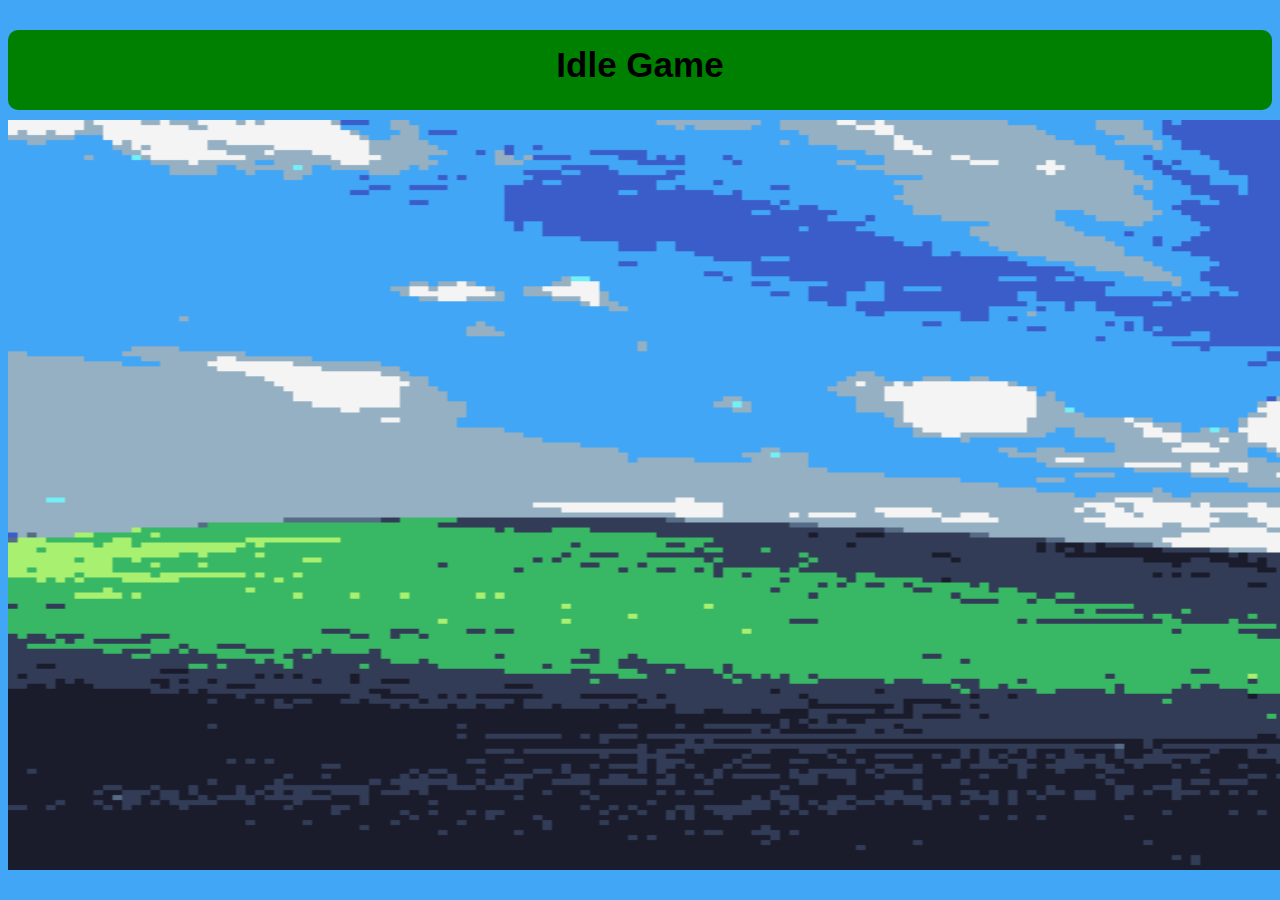
==== src/index.html @ c7fcfba6 "Initial commit" ====
<!DOCTYPE html>
<html lang="en">
<head>
    <meta charset="UTF-8">
    <meta name="viewport" content="width=device-width, initial-scale=1.0">
    <title>Idle Game</title>
    <link rel="stylesheet" href="styles.css">
</head>
<body>
    <h1 align-item="center">Idle Game</h1>
    <img width="1900" height="750" src="../assets/download (5).png" alt="wallpaper">
    <div>

    </div>
</body>
</html>
---- src/styles.css ----
h1 {
    justify-content: center;
    display: flex;
    font-family:'Trebuchet MS', 'Lucida Sans Unicode', 'Lucida Grande', 'Lucida Sans', Arial, sans-serif ;
    background-color: green;
    border-radius: 10px;
    height: 65px;
    font-size: 35px;
    padding-top: 15px;
    margin-top: 30px;
    margin-bottom: 10px;
}

img {
    width: 1080;
}

body {
 background-color: #41a6f6;
}
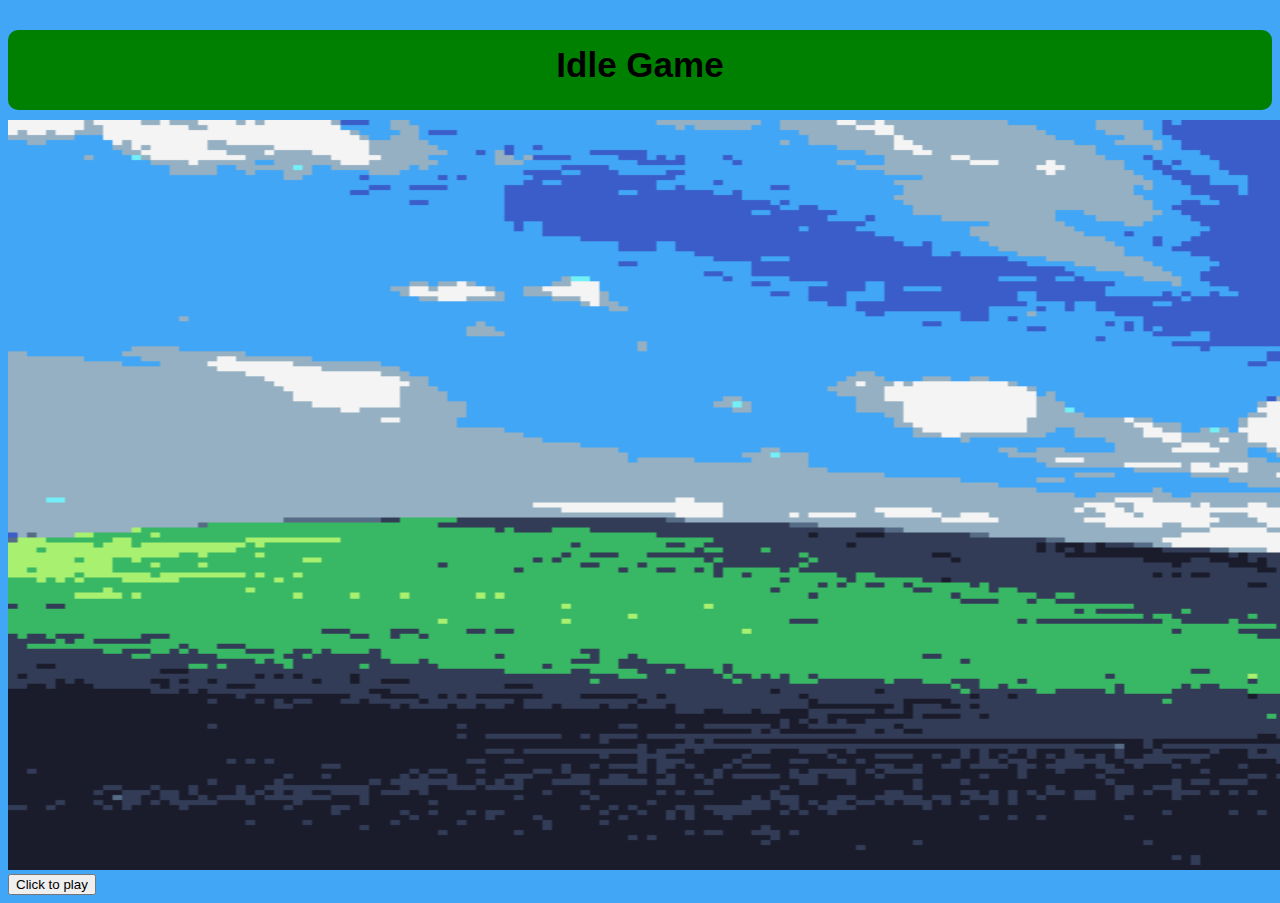
==== commit 0babbe53: "Update index.html" ====
--- a/src/index.html
+++ b/src/index.html
@@ -9,6 +9,7 @@
 <body>
     <h1 align-item="center">Idle Game</h1>
     <img width="1900" height="750" src="../assets/download (5).png" alt="wallpaper">
+    <button class="btn">Click to play</button>
     <div>
 
     </div>
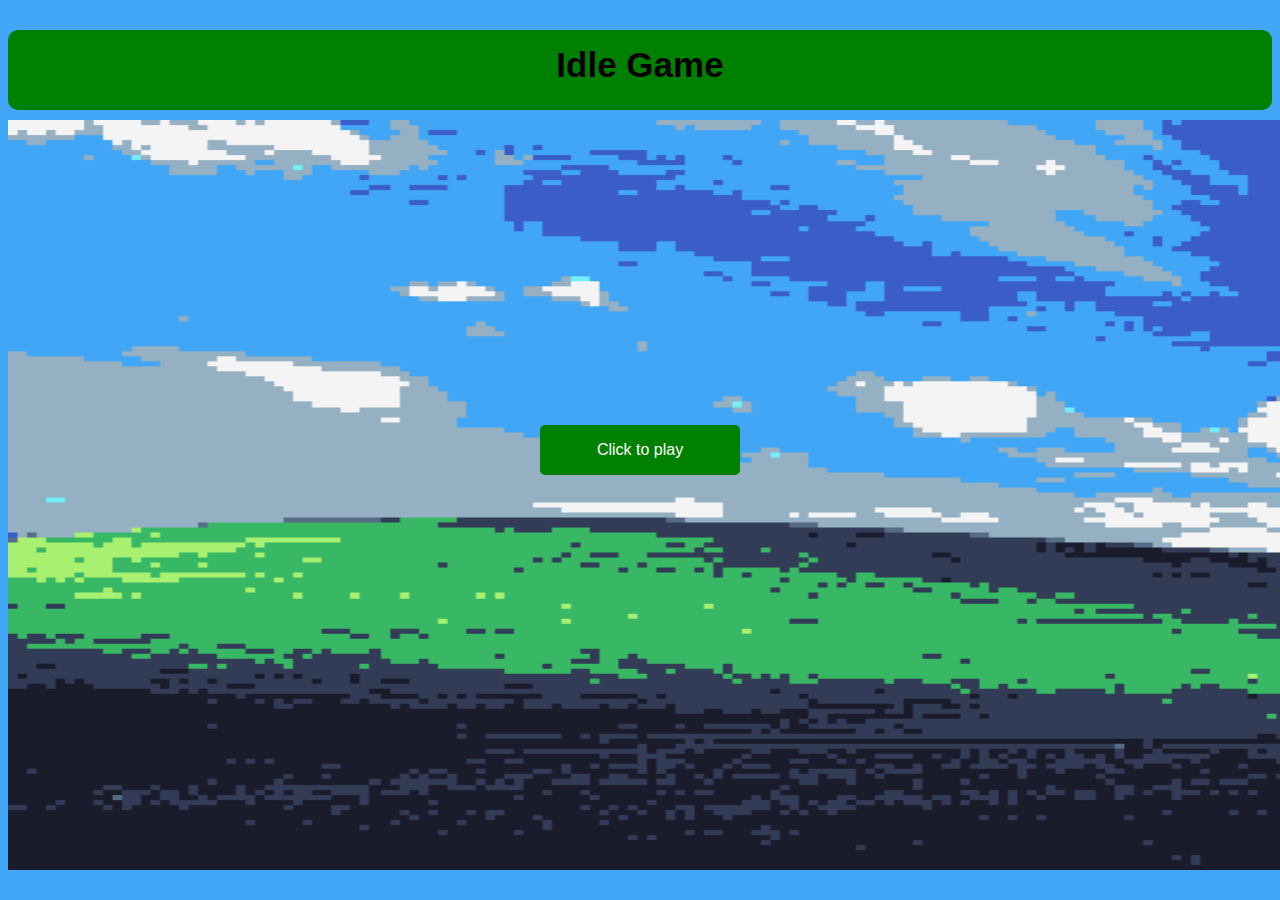
==== commit 2fc8ac76: "added a button" ====
--- a/src/index.html
+++ b/src/index.html
@@ -7,11 +7,10 @@
     <link rel="stylesheet" href="styles.css">
 </head>
 <body>
+    <div>
     <h1 align-item="center">Idle Game</h1>
     <img width="1900" height="750" src="../assets/download (5).png" alt="wallpaper">
     <button class="btn">Click to play</button>
-    <div>
-
     </div>
 </body>
 </html>--- a/src/styles.css
+++ b/src/styles.css
@@ -17,4 +17,21 @@
 
 body {
  background-color: #41a6f6;
+}
+
+.btn{
+  position: absolute;
+  top: 50%;
+  left: 50%;
+  transform: translate(-50%, -50%);
+  -ms-transform: translate(-50%, -50%);
+  color: white;
+  font-size: 16px;
+  padding: 12px 24px;
+  border: none;
+  cursor: pointer;
+  border-radius: 5px;
+  height: 50px;
+  width: 200px;
+  background-color: green;
 }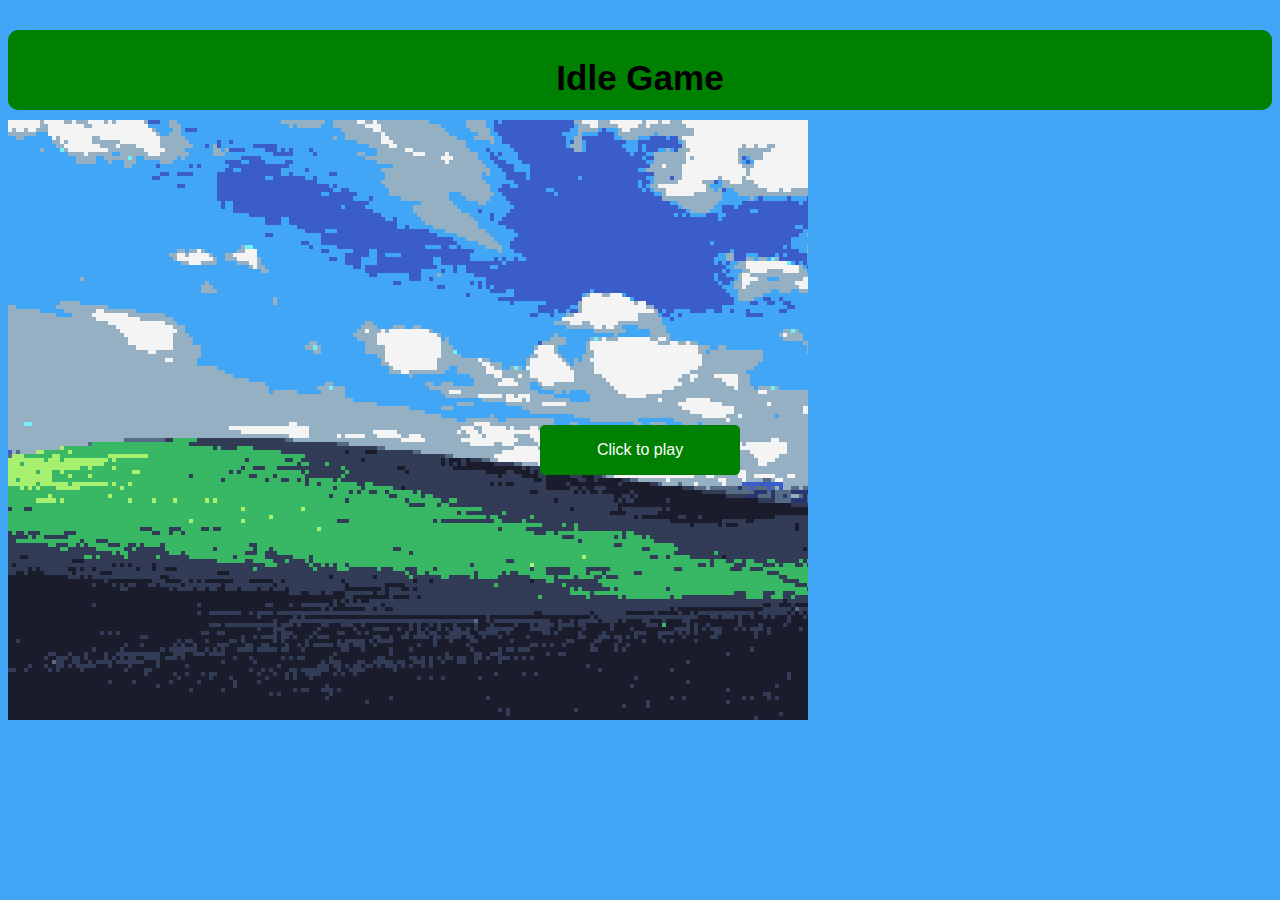
==== commit 65b77f37: "Changed a bit for Rules" ====
--- a/src/index.html
+++ b/src/index.html
@@ -7,9 +7,9 @@
     <link rel="stylesheet" href="styles.css">
 </head>
 <body>
-    <div>
-    <h1 align-item="center">Idle Game</h1>
-    <img width="1900" height="750" src="../assets/download (5).png" alt="wallpaper">
+    <div class="Main-screen">
+    <h1 class="title">Idle Game</h1>
+    <img class="Background" src="../assets/Background.png" alt="wallpaper">
     <button class="btn">Click to play</button>
     </div>
 </body>
--- a/src/styles.css
+++ b/src/styles.css
@@ -1,4 +1,4 @@
-h1 {
+.title {
     justify-content: center;
     display: flex;
     font-family:'Trebuchet MS', 'Lucida Sans Unicode', 'Lucida Grande', 'Lucida Sans', Arial, sans-serif ;
@@ -9,10 +9,7 @@
     padding-top: 15px;
     margin-top: 30px;
     margin-bottom: 10px;
-}
-
-img {
-    width: 1080;
+    align-items: center;
 }
 
 body {
@@ -34,4 +31,9 @@
   height: 50px;
   width: 200px;
   background-color: green;
-}+}
+
+.Background{
+  width: 1900;
+  height: 750;
+}
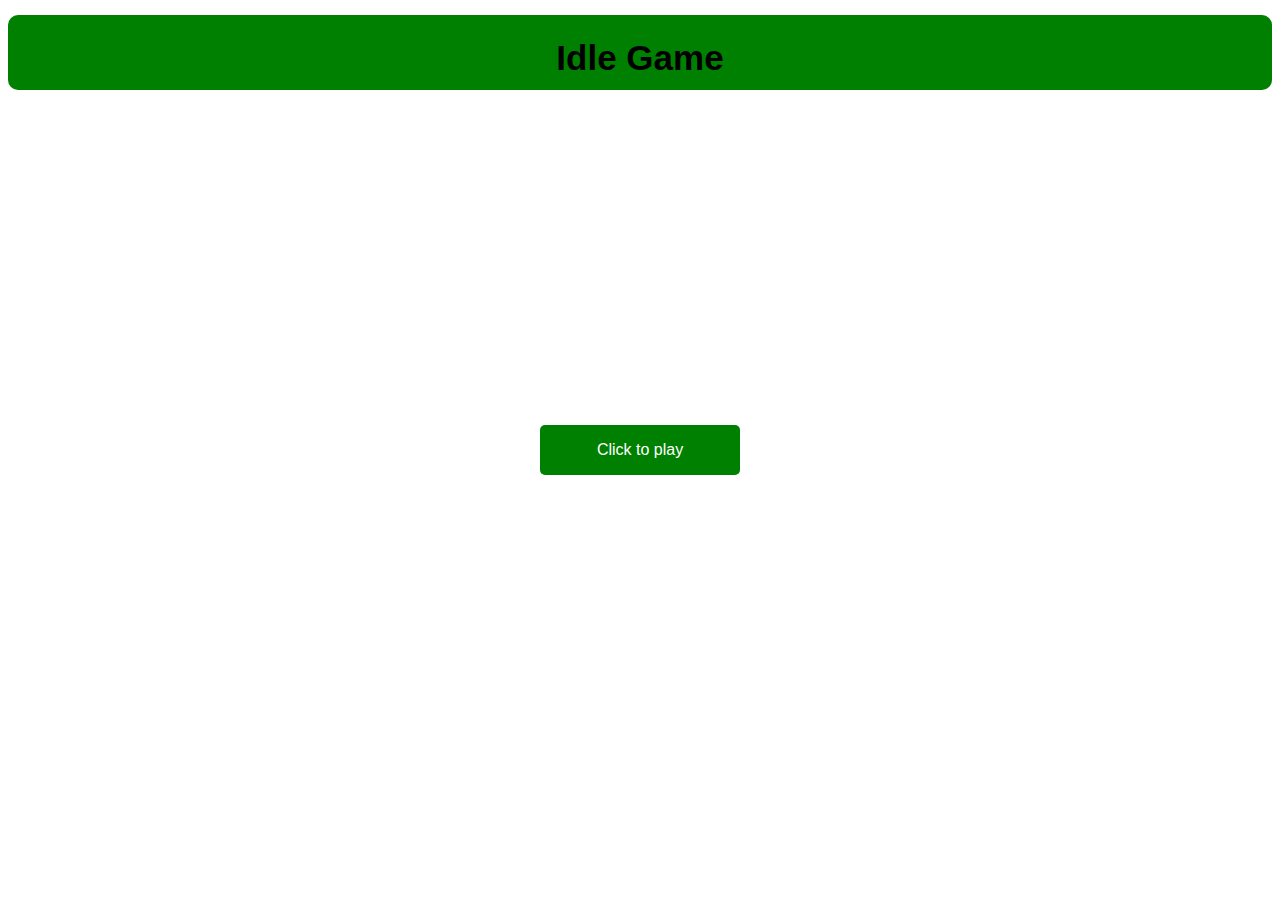
==== commit d191176a: "changed some stuff" ====
--- a/src/index.html
+++ b/src/index.html
@@ -7,10 +7,11 @@
     <link rel="stylesheet" href="styles.css">
 </head>
 <body>
+    <div class="Header">
+        <h1 class="title">Idle Game</h1>
+    </div>
     <div class="Main-screen">
-    <h1 class="title">Idle Game</h1>
-    <img class="Background" src="../assets/Background.png" alt="wallpaper">
-    <button class="btn">Click to play</button>
+    <a href="/src/game-screen.html"><button class="btn">Click to play</button></a>
     </div>
 </body>
 </html>--- a/src/styles.css
+++ b/src/styles.css
@@ -6,18 +6,14 @@
     border-radius: 10px;
     height: 65px;
     font-size: 35px;
-    padding-top: 15px;
-    margin-top: 30px;
+    padding-top: 10px;
+    margin-top: 15px;
     margin-bottom: 10px;
     align-items: center;
 }
 
-body {
- background-color: #41a6f6;
-}
-
 .btn{
-  position: absolute;
+  position:absolute;
   top: 50%;
   left: 50%;
   transform: translate(-50%, -50%);
@@ -30,10 +26,14 @@
   border-radius: 5px;
   height: 50px;
   width: 200px;
-  background-color: green;
+  background-color: rgb(0, 128, 0);
 }
 
-.Background{
-  width: 1900;
-  height: 750;
+.btn:hover{
+  background-color:rgb(0, 71, 0);
+  color: rgb(186, 186, 186);
 }
+
+.Main-screen{
+  background-color: #18aeff;
+}